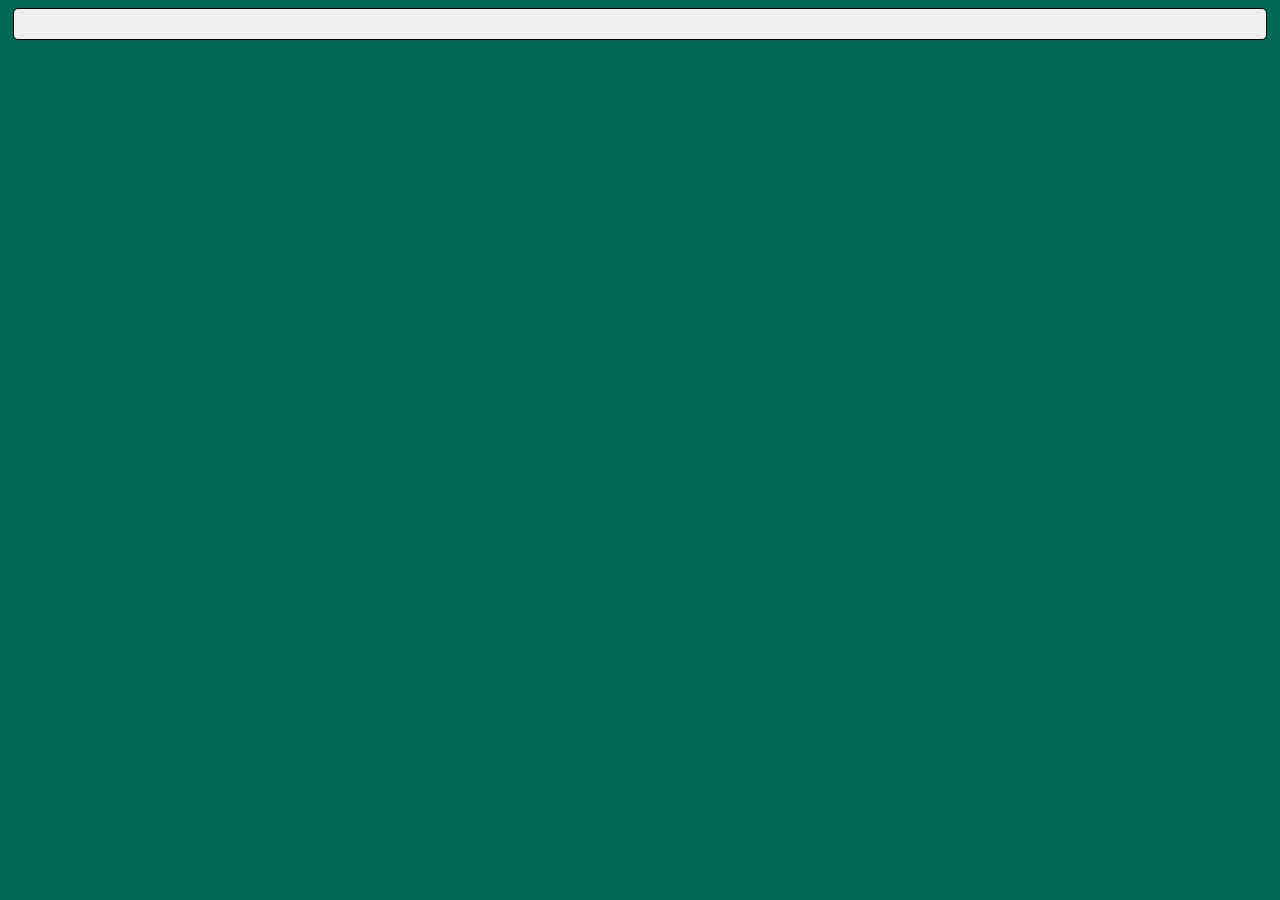
==== client/group.html @ f21709cd "When reading the group/thread links from outside of beam, output complete web pages for easier brows" ====
<head>
  <title>Gwene</title>
  <script type="text/javascript" src="/client/infinite-scroll.js"></script> 
  <script type="text/javascript" src="/client/beam.js"></script> 
  <script type="text/javascript" src="/client/general.js"></script> 
  <link href="/client/beam.css" rel="stylesheet" type="text/css">
</head>
<body>
 <div class="roots" id="roots">
---- client/beam.css ----
/* 00A383	1F7A68	006A55	34D1B2	5ED1BA
   FF6400	BF6830	A64100	FF8B40	FFAA73
   */

a {
    font-weight: bold;
    text-decoration: none;
    color: #006a55;
}
body {
    background-color: #006a55;
    font-family: sans-serif, arial, verdana;
}
div.searchResults, div.searchBar, div.roots {
    border: 1px solid black;
    min-height: 20px;
    margin: 5px;
    padding: 5px;
    background-color: #f0f0f0;
    border-radius: 5px;
}
div.searchResults a {
    display: block;
}
div.roots span.comments {
    padding-left: 10px;
}
div.thread {
    border: 1px solid black;
    min-height: 20px;
    margin: 5px;
    padding: 5px;
    padding-left: 20px;
    background-color: #5ed1ba;
    border-radius: 5px;
}
div.article {
    overflow: auto;
}
div.thread a {
    float: right;
}
div.thread span.from {
    font-weight: bold;
    color: #FF6400;
}
div.thread span.date {
    float: right;
}
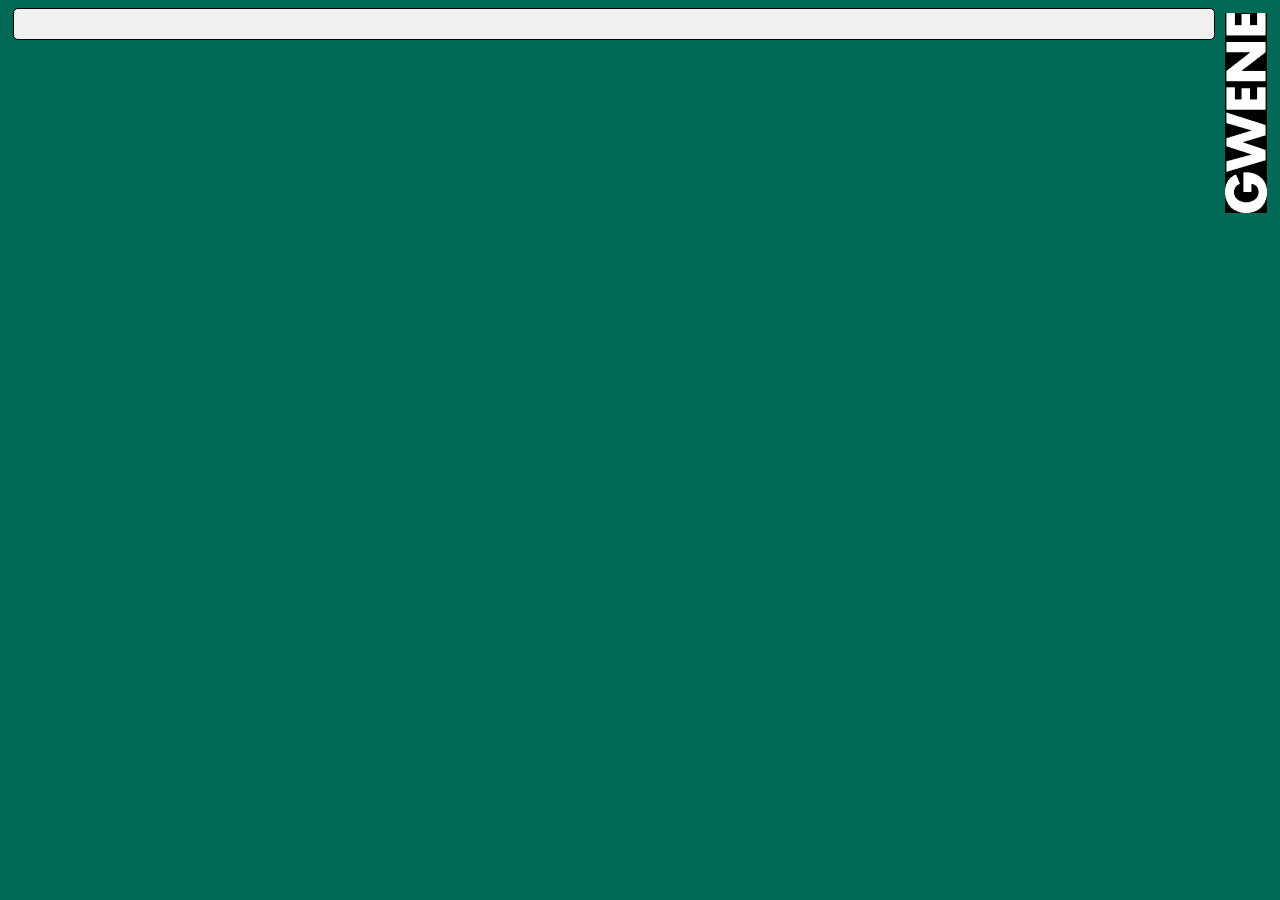
==== commit a4aec35b: "Add a logo and top-level link." ====
--- a/client/group.html
+++ b/client/group.html
@@ -6,4 +6,5 @@
   <link href="/client/beam.css" rel="stylesheet" type="text/css">
 </head>
 <body>
+ <div class="logo"><a href="/"><img src="/client/gwene.png"></a></div>
  <div class="roots" id="roots">
--- a/client/beam.css
+++ b/client/beam.css
@@ -18,6 +18,7 @@
     padding: 5px;
     background-color: #f0f0f0;
     border-radius: 5px;
+    overflow: auto;
 }
 div.searchResults a {
     display: block;
@@ -47,3 +48,11 @@
 div.thread span.date {
     float: right;
 }
+div.thread a.permalink {
+    float: right;
+}
+div.logo {
+    float: right;
+    padding: 5px;
+    padding-left: 10px;
+}
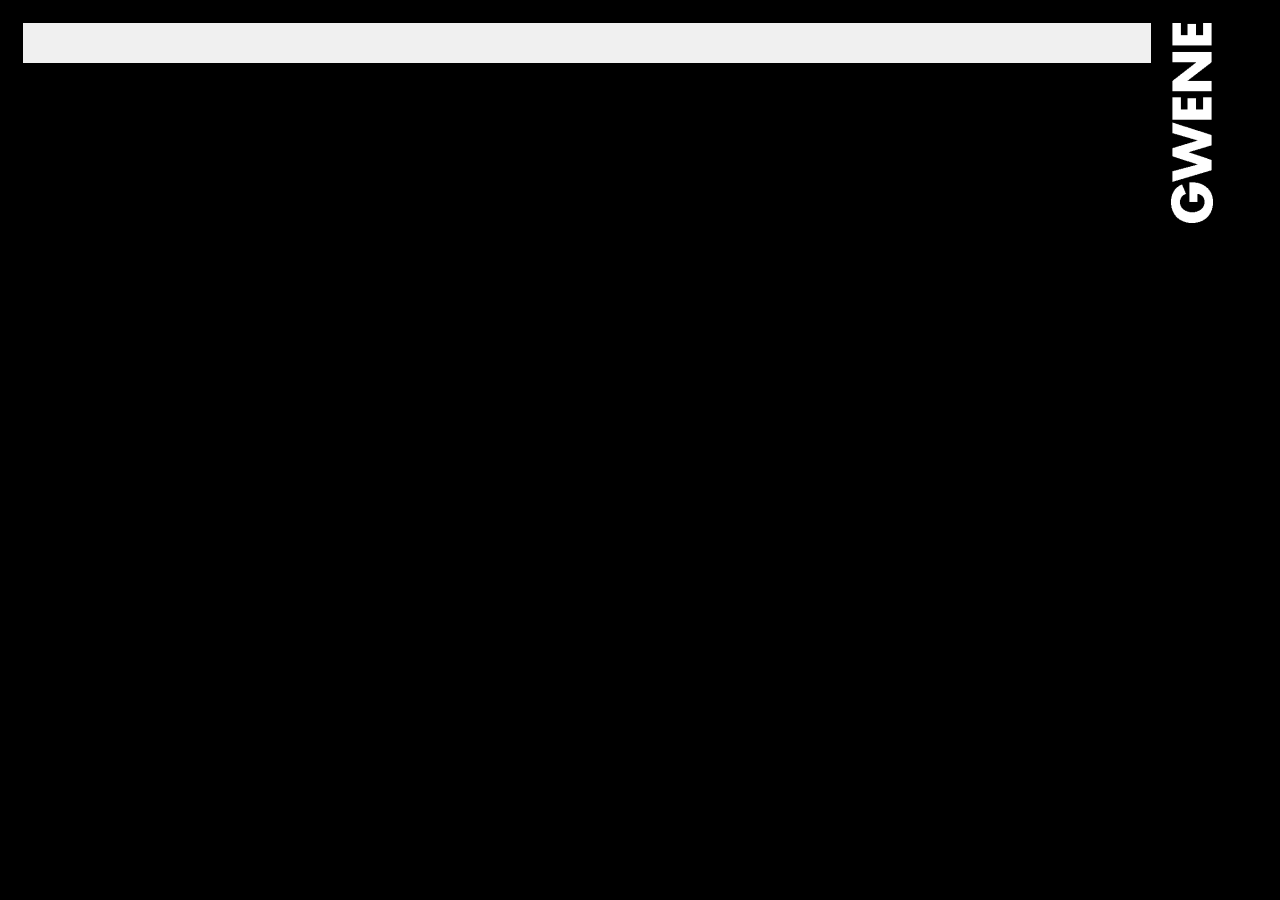
==== commit 670855cf: "Add DOCTYPE to make MSIE render stuff more sanely." ====
--- a/client/group.html
+++ b/client/group.html
@@ -1,3 +1,4 @@
+<!DOCTYPE HTML PUBLIC "-//W3C//DTD HTML 4.0 Transitional//EN" "http://www.w3.org/TR/html4/loose.dtd">
 <head>
   <title>Gwene</title>
   <script type="text/javascript" src="/client/infinite-scroll.js"></script> 
--- a/client/beam.css
+++ b/client/beam.css
@@ -1,39 +1,34 @@
-/* 00A383	1F7A68	006A55	34D1B2	5ED1BA
-   FF6400	BF6830	A64100	FF8B40	FFAA73
-   */
-
 a {
     font-weight: bold;
     text-decoration: none;
-    color: #006a55;
+    color: black;
 }
 body {
-    background-color: #006a55;
-    font-family: sans-serif, arial, verdana;
+    background-color: black;
+    font-family: verdana, arial, sans-serif;
+    max-width: 1200px;
+    padding: 10px;
+}
+div.thread span.from {
+    font-weight: bold;
+    color: #c00000;
 }
 div.searchResults, div.searchBar, div.roots {
-    border: 1px solid black;
     min-height: 20px;
     margin: 5px;
-    padding: 5px;
+    padding: 10px;
     background-color: #f0f0f0;
-    border-radius: 5px;
     overflow: auto;
 }
-div.searchResults a {
-    display: block;
+div.thread {
+    min-height: 20px;
+    margin: 10px;
+    padding: 10px;
+    background-color: #ffffff;
+    overflow: auto;
 }
 div.roots span.comments {
     padding-left: 10px;
-}
-div.thread {
-    border: 1px solid black;
-    min-height: 20px;
-    margin: 5px;
-    padding: 5px;
-    padding-left: 20px;
-    background-color: #5ed1ba;
-    border-radius: 5px;
 }
 div.article {
     overflow: auto;
@@ -41,18 +36,27 @@
 div.thread a {
     float: right;
 }
-div.thread span.from {
-    font-weight: bold;
-    color: #FF6400;
-}
 div.thread span.date {
     float: right;
 }
 div.thread a.permalink {
     float: right;
+    font-weight: bold;
 }
 div.logo {
     float: right;
     padding: 5px;
+    padding-left: 20px;
+    height: 100%;
+}
+div.logo img {
+   border: 0px;
+}
+a.thumbnail {
     padding-left: 10px;
+    width: 154px;
+    height: 115px;
 }
+a.thumbnail img {
+   border: 0px;
+}
